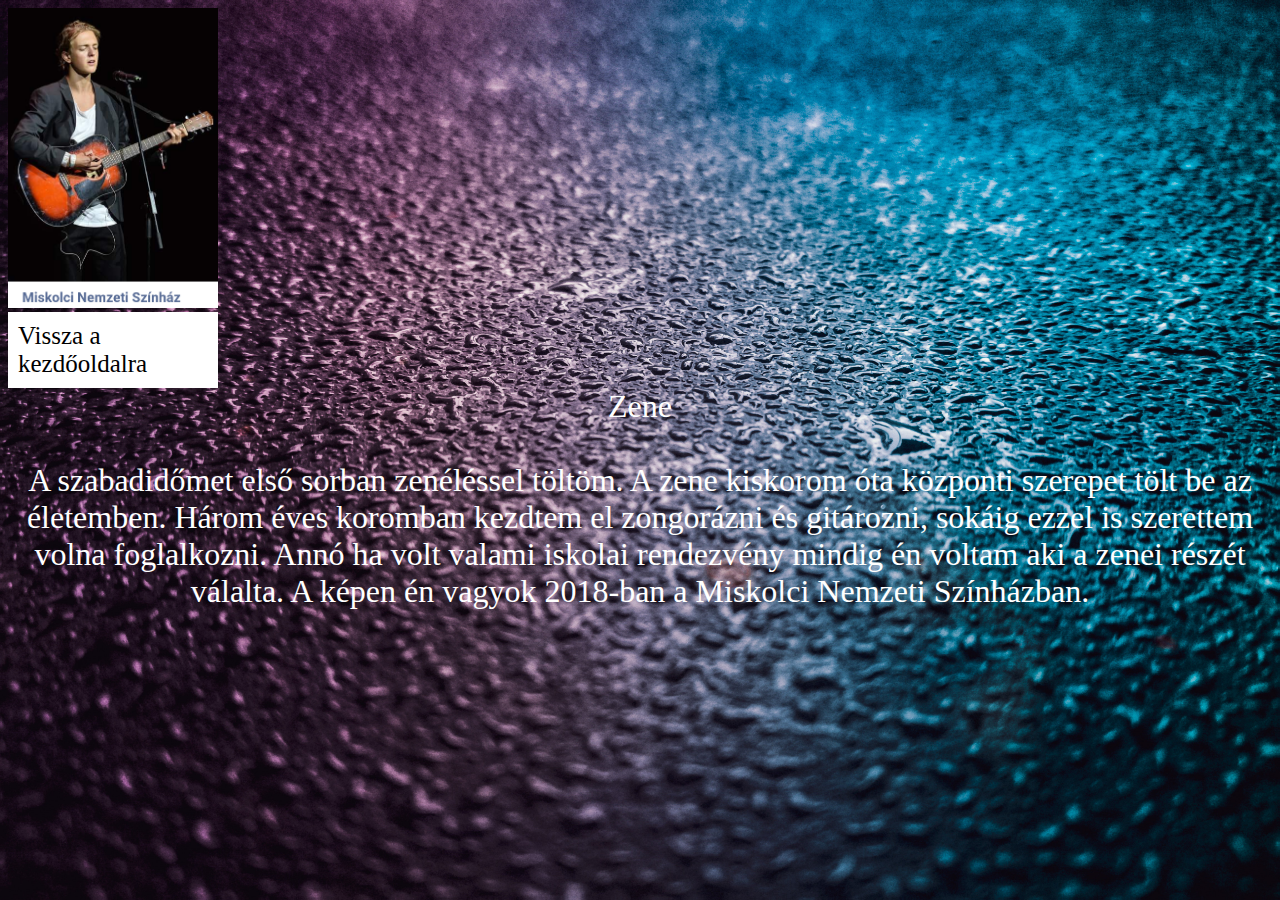
==== gyulaesazene.html @ 5ac4edf2 "Add files via upload" ====
<!DOCTYPE html>
<html lang="hu">

  <head>
    <title>
    	gyulaesazene
    </title>
   <style>
   #menu1{
	background-color:white;width:190px}
   	
	body{
	  background-image:
	  url('eso.jpg');
	  background-position: center center;
	  background-attachment: fixed;
	  background-size: 100% 100%;
	  background-repeat:no-repeat;
	  
	  
	  
	  }


   </style>
   <meta name="viewport" content="width-divice-width,initial-scale-1.0">

    <link rel="stylesheet" type="text/css" href="css/design.css">
   
   <img src="enzene.png" alt="enzene.png" width="210" height="300">


<body>  
<div class="content" id="menu1" align="left" >
  	
	<a href="file:///C:/Users/Acer/Videos/index.html">Vissza a kezdőoldalra</a><br />

</div>






  <div id="valami" align="center">
    <font size="6"color=white>

      Zene<br /><br />
      A szabadidőmet első sorban zenéléssel töltöm. A zene kiskorom óta központi szerepet tölt be az életemben. Három éves koromban kezdtem el zongorázni és gitározni, sokáig ezzel is szerettem volna foglalkozni. Annó ha volt valami iskolai rendezvény mindig én voltam aki a zenei részét válalta.
      A képen én vagyok 2018-ban a Miskolci Nemzeti Színházban.
    </font>
	
  

  




  </div>	

</body>
</html>
---- css/design.css ----
body{





}
.content{
	padding:10px;
	font-size:25px;

	
}
div a{
		text-decoration:none;
	color:black;
	
	
}
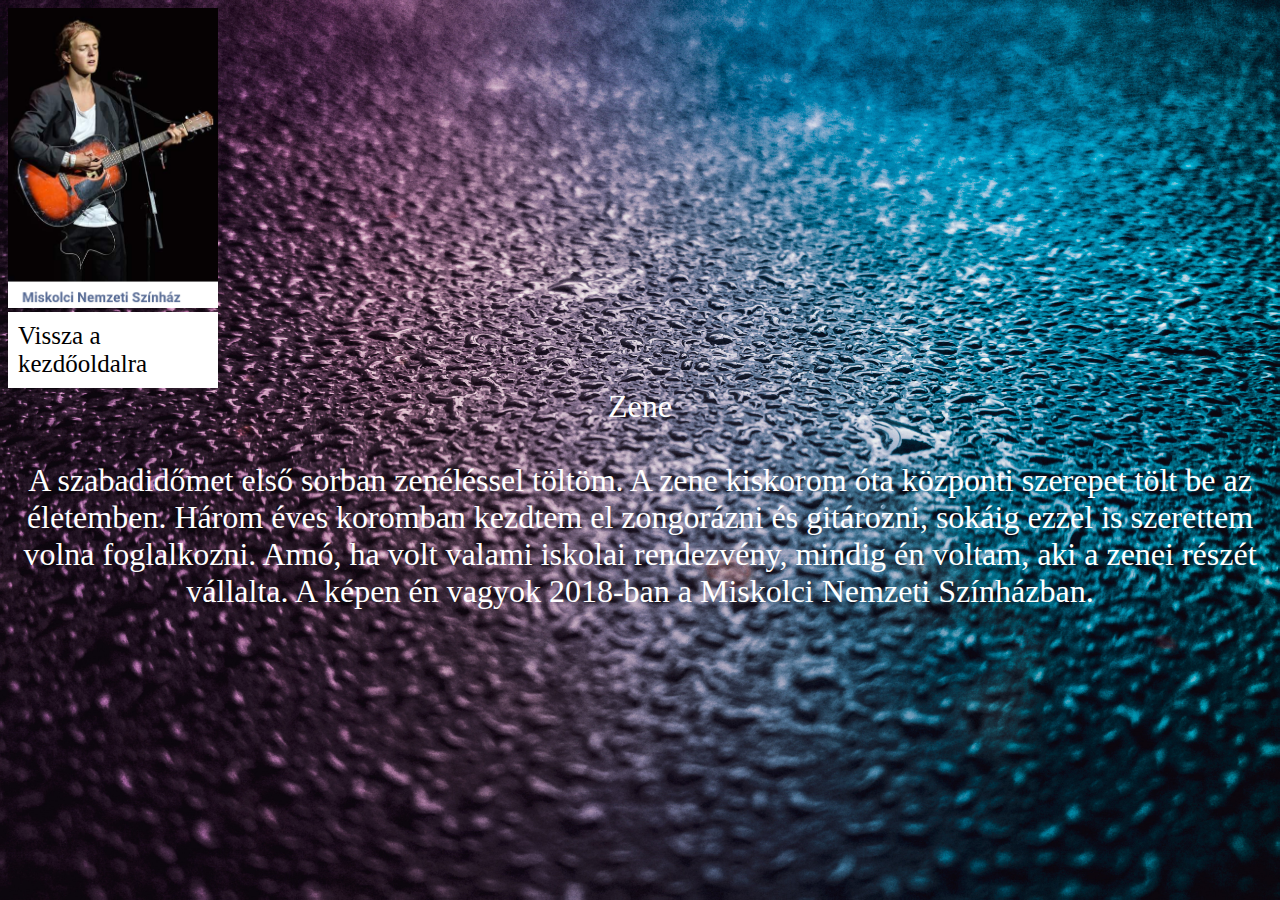
==== commit 90195a88: "Update gyulaesazene.html" ====
--- a/gyulaesazene.html
+++ b/gyulaesazene.html
@@ -33,7 +33,7 @@
 <body>  
 <div class="content" id="menu1" align="left" >
   	
-	<a href="file:///C:/Users/Acer/Videos/index.html">Vissza a kezdőoldalra</a><br />
+	<a href="index.html">Vissza a kezdőoldalra</a><br />
 
 </div>
 
@@ -46,7 +46,7 @@
     <font size="6"color=white>
 
       Zene<br /><br />
-      A szabadidőmet első sorban zenéléssel töltöm. A zene kiskorom óta központi szerepet tölt be az életemben. Három éves koromban kezdtem el zongorázni és gitározni, sokáig ezzel is szerettem volna foglalkozni. Annó ha volt valami iskolai rendezvény mindig én voltam aki a zenei részét válalta.
+      A szabadidőmet első sorban zenéléssel töltöm. A zene kiskorom óta központi szerepet tölt be az életemben. Három éves koromban kezdtem el zongorázni és gitározni, sokáig ezzel is szerettem volna foglalkozni. Annó, ha volt valami iskolai rendezvény, mindig én voltam, aki a zenei részét vállalta.
       A képen én vagyok 2018-ban a Miskolci Nemzeti Színházban.
     </font>
 	
@@ -60,4 +60,4 @@
   </div>	
 
 </body>
-</html>  +</html>  
